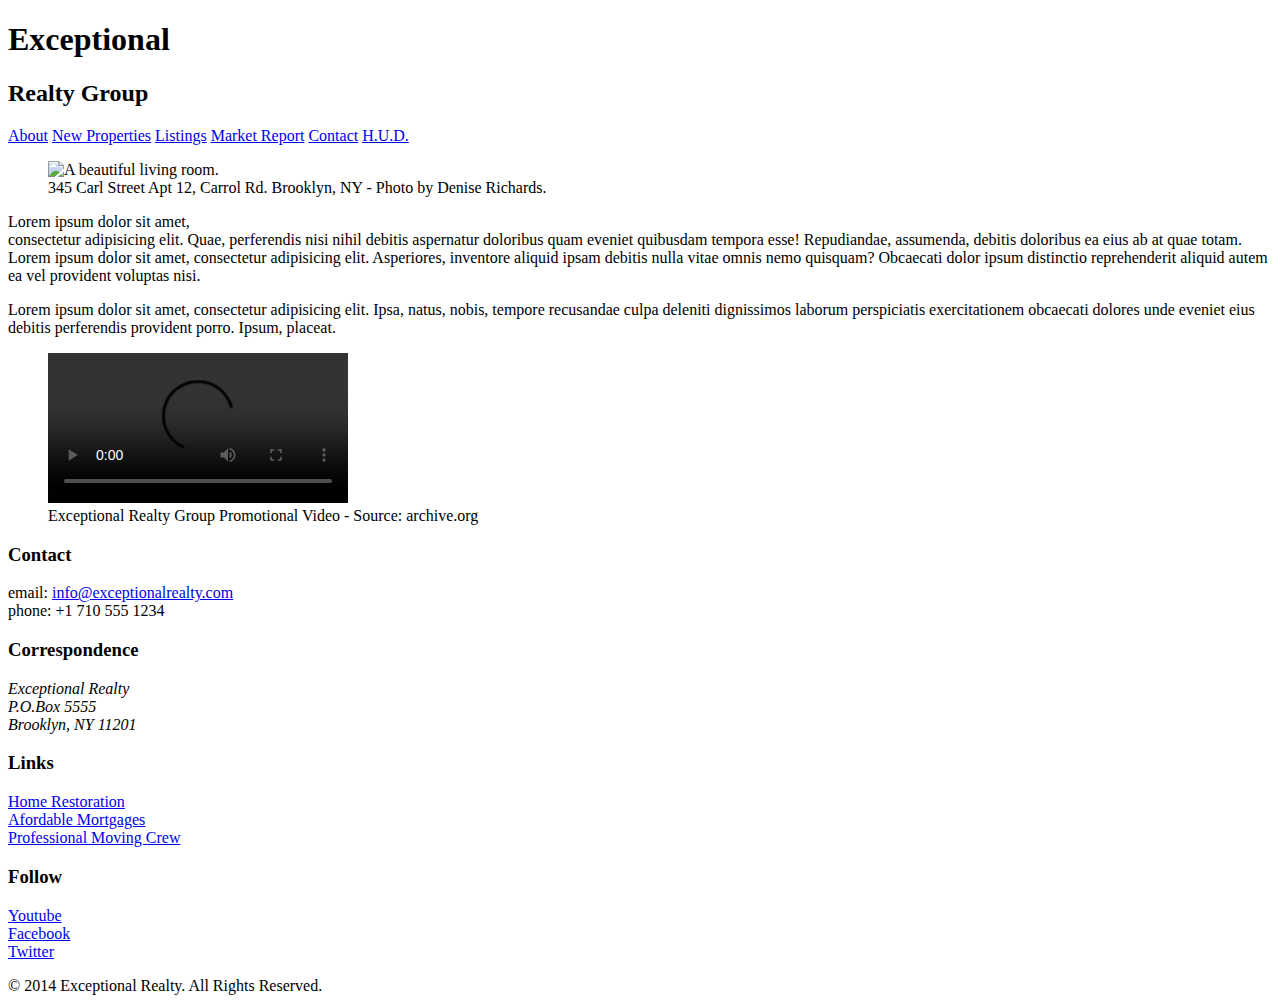
==== index.html @ edf6bea8 "automatically backed up by learn" ====
<!DOCTYPE html>
<html lang="en">
  <head>
    <meta charset="UTF-8">
    <title>Exceptional Realty Group - Luxury Homes - About</title>

  <link rel="stylesheet" href="https://cdnjs.cloudflare.com/ajax/libs/normalize/8.0.0/normalize.min.css">
  <link rel="stylesheet" href="css/style.css">
  </head>
  <body>
    <header>
      <!-- logo -->
      <h1>Exceptional</h1>
      <h2>Realty Group</h2>

      <nav>
        <a href="index.html">About</a> <a href="new-properties.html">New Properties</a> <a href="real-estate-listings.html">Listings</a> <a href="market-report.html">Market Report</a> <a href="contact.html">Contact</a> <a href="http://hud.gov" target="_blank">H.U.D.</a>
      </nav>
    </header>

    <section id="featured-property">
      <figure>
        <img src="images/intro-pic.jpg" alt="A beautiful living room." title="Welcome to Exceptional Realty Group">
        <figcaption>345 Carl Street Apt 12, Carrol Rd. Brooklyn, NY - Photo by Denise Richards.</figcaption>
      </figure>

      <p>Lorem ipsum dolor sit amet,<br> consectetur adipisicing elit. Quae, perferendis nisi nihil debitis aspernatur doloribus quam eveniet quibusdam tempora esse! Repudiandae, assumenda, debitis doloribus ea eius ab at quae totam. Lorem ipsum dolor sit amet, consectetur adipisicing elit. Asperiores, inventore aliquid ipsam debitis nulla vitae omnis nemo quisquam? Obcaecati dolor ipsum distinctio reprehenderit aliquid autem ea vel provident voluptas nisi.</p>
      <p>Lorem ipsum dolor sit amet, consectetur adipisicing elit. Ipsa, natus, nobis, tempore recusandae culpa deleniti dignissimos laborum perspiciatis exercitationem obcaecati dolores unde eveniet eius debitis perferendis provident porro. Ipsum, placeat.</p>
    </section>

    <section id="promotional">
      <figure>
        <video controls>
          <source src="videos/real-estate.mp4" type="video/mp4">
          <source src="videos/real-estate.ogv" type="video/ogg">
          Your browser does not support HTML5 video. <a href="http://browsehappy.com" target="_blank">Please upgrade your browser</a>.
        </video>
        <figcaption>Exceptional Realty Group Promotional Video - Source: archive.org</figcaption>
      </figure>
    </section>

    <section id="details">
      <div>
        <h3>Contact</h3>
        <p>
          email: <a href="mailto:info@exceptionalrealty.com">info@exceptionalrealty.com</a><br>
          phone: +1 710 555 1234
        </p>
        <h3>Correspondence</h3>
        <address>
          Exceptional Realty<br>
          P.O.Box 5555<br>
          Brooklyn, NY 11201
        </address>
      </div>

      <div>
        <h3>Links</h3>
        <p>
          <a href="#" target="_blank">Home Restoration</a><br>
          <a href="#" target="_blank">Afordable Mortgages</a><br>
          <a href="#" target="_blank">Professional Moving Crew</a>
        </p>
      </div>

      <div>
        <h3>Follow</h3>
        <p>
          <a href="#" target="_blank">Youtube</a><br>
          <a href="#" target="_blank">Facebook</a><br>
          <a href="#" target="_blank">Twitter</a>
        </p>
      </div>
    </section>

    <footer>
      &copy; 2014 Exceptional Realty. All Rights Reserved.
    </footer>

  </body>
</html>
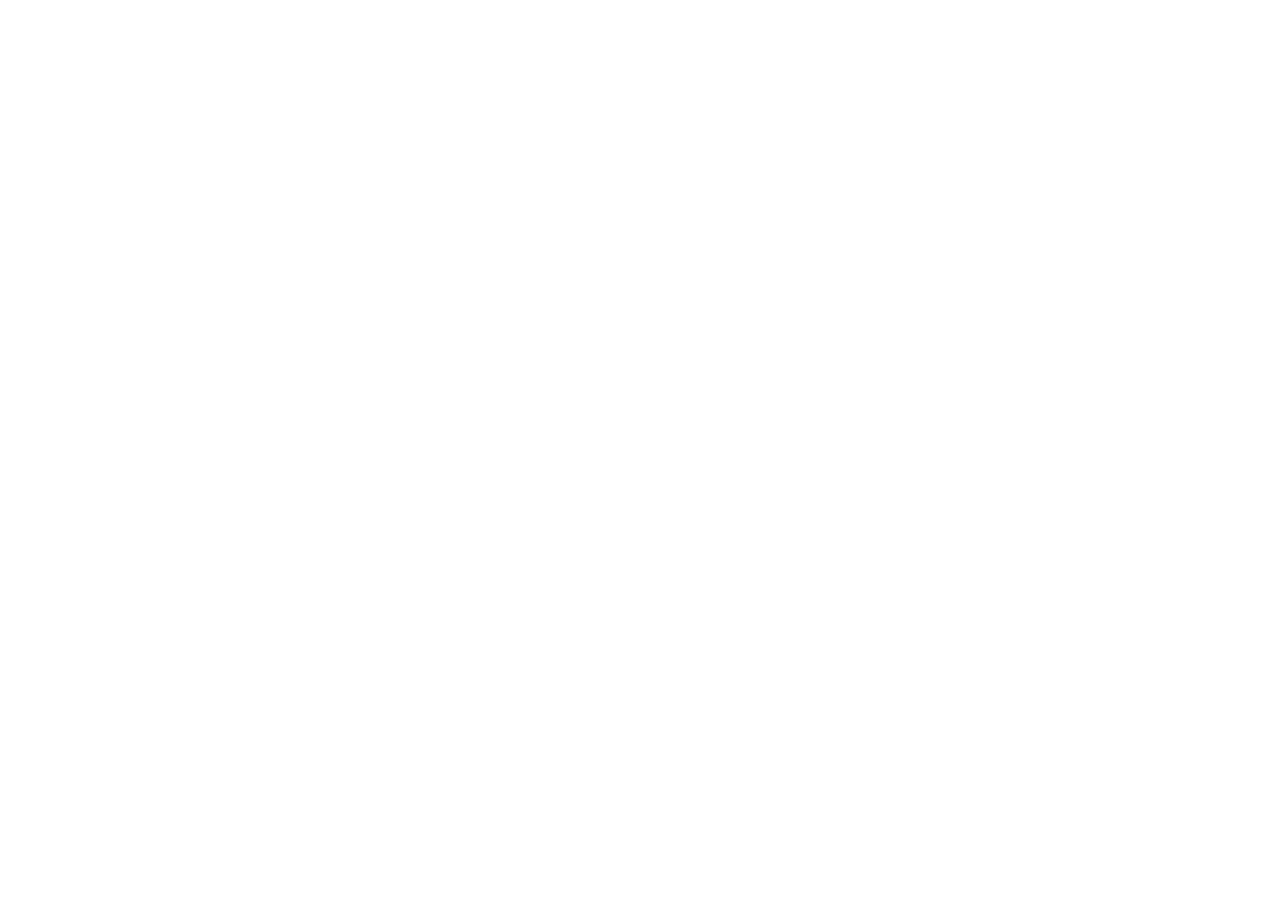
==== commit f0a917ae: "automatically backed up by learn" ====
--- a/index.html
+++ b/index.html
@@ -6,6 +6,7 @@
 
   <link rel="stylesheet" href="https://cdnjs.cloudflare.com/ajax/libs/normalize/8.0.0/normalize.min.css">
   <link rel="stylesheet" href="css/style.css">
+  <script src="https://cdnjs.cloudflare.com/ajax/libs/modernizr/2.8.3/modernizr.min.js">
   </head>
   <body>
     <header>
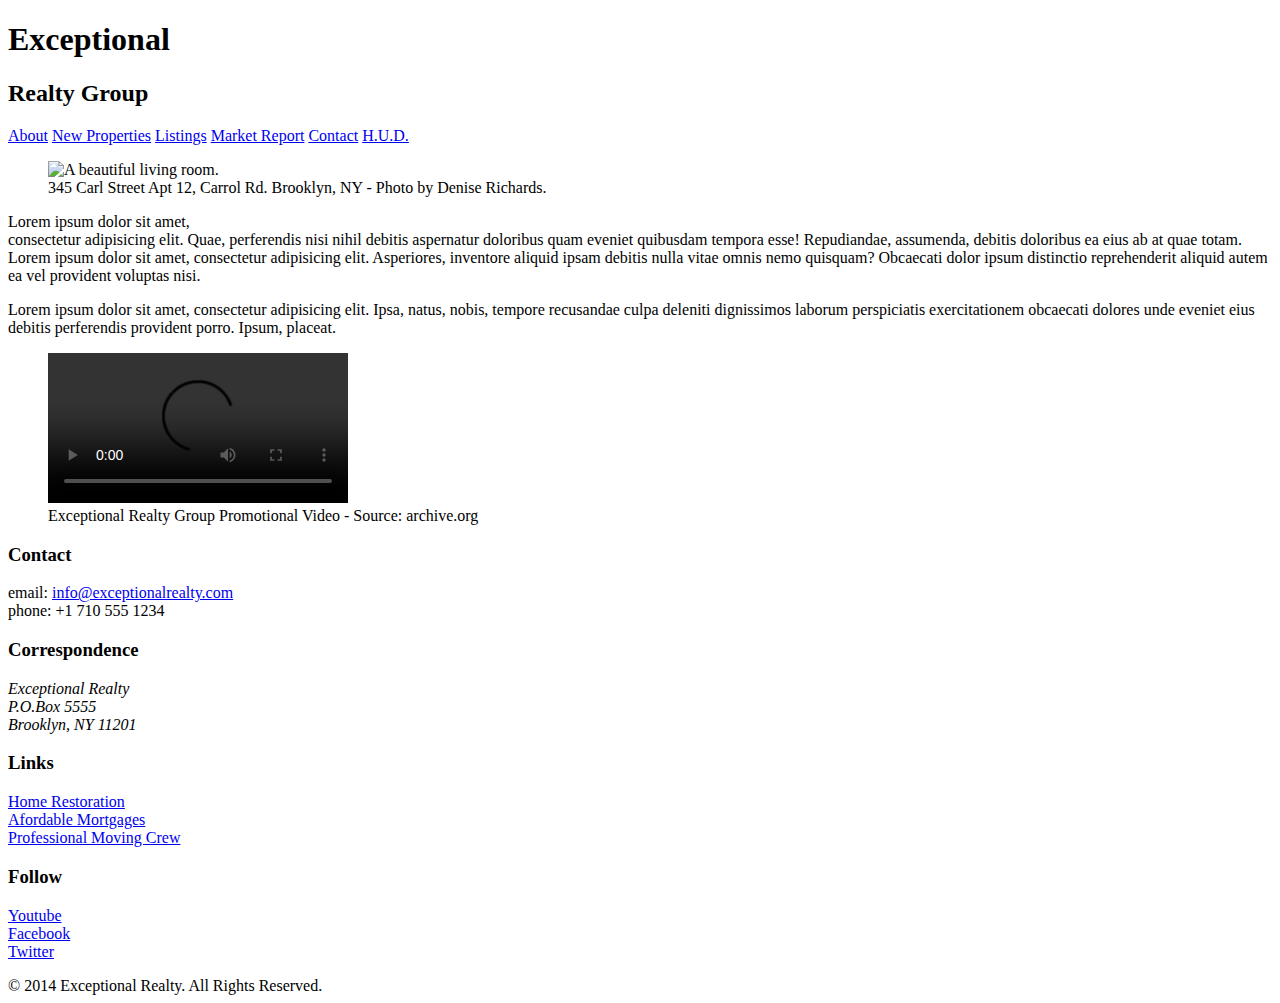
==== commit 8cc9d9dc: "automatically backed up by learn" ====
--- a/index.html
+++ b/index.html
@@ -6,7 +6,7 @@
 
   <link rel="stylesheet" href="https://cdnjs.cloudflare.com/ajax/libs/normalize/8.0.0/normalize.min.css">
   <link rel="stylesheet" href="css/style.css">
-  <script src="https://cdnjs.cloudflare.com/ajax/libs/modernizr/2.8.3/modernizr.min.js">
+  <script src="https://cdnjs.cloudflare.com/ajax/libs/modernizr/2.8.3/modernizr.min.js"></script>
   </head>
   <body>
     <header>
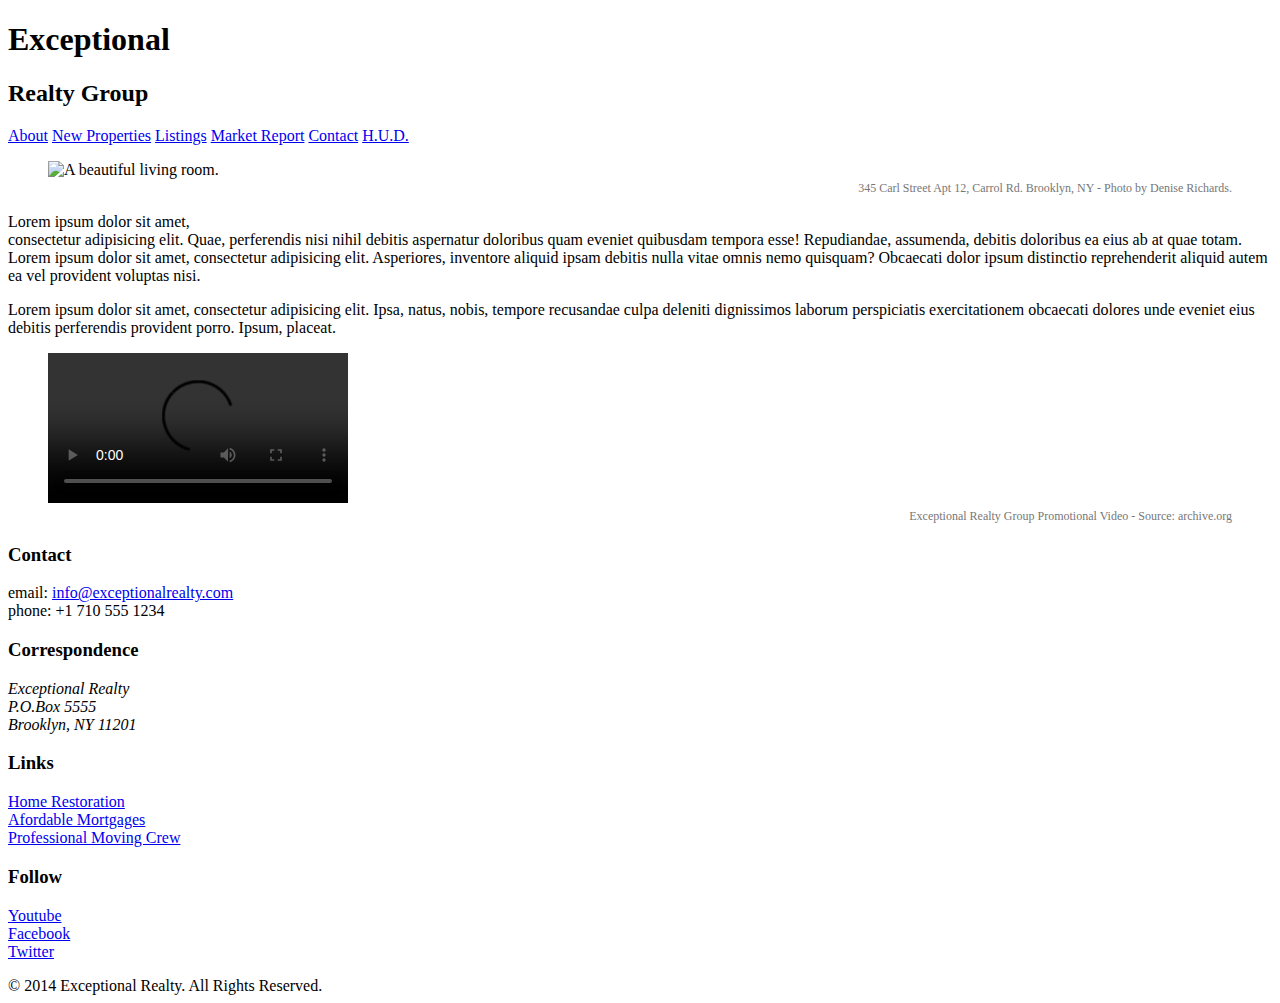
==== commit 12397226: "automatically backed up by learn" ====
--- a/index.html
+++ b/index.html
@@ -10,9 +10,11 @@
   </head>
   <body>
     <header>
-      <!-- logo -->
-      <h1>Exceptional</h1>
-      <h2>Realty Group</h2>
+      <div id="logo">
+        <h1>Exceptional</h1>
+        <h2>Realty Group</h2>
+      </div>
+
 
       <nav>
         <a href="index.html">About</a> <a href="new-properties.html">New Properties</a> <a href="real-estate-listings.html">Listings</a> <a href="market-report.html">Market Report</a> <a href="contact.html">Contact</a> <a href="http://hud.gov" target="_blank">H.U.D.</a>
--- a/css/style.css
+++ b/css/style.css
@@ -0,0 +1,39 @@
+<style>
+@import url('https://fonts.googleapis.com/css?family=Elsie|Elsie+Swash+Caps');
+</style>
+
+<style>
+@import url('https://fonts.googleapis.com/css?family=Clicker+Script');
+</style>
+
+/* CSS Syntax
+selector {
+  property: value;
+  property: value;
+  property: value;
+}
+*/
+
+/* Type Selector*/
+p {/*select all <p>*/
+font-size: 1em; /*16px, ?pt, 100%, 1em */
+line-height: 1.5em;
+}
+
+figcaption{
+  /*font-weight: normal;
+  font-size: 0.75em;
+  line-height: 1.5em;
+  font-family: Georgia, "New Times Roman", serif;*/
+  font: normal 0.75em/1.5em 'Clicker Script' , cursive;
+  color: #777;
+  text-align: right;
+}
+
+/*Class Selector (applied to as many elements as you like)*/
+.milk-text {/*select elements with class="milk-text"*/
+  font: bold 2.6em 'Clicker Script', cursive;
+  color: white;
+  text-shadow: 0 2px 3px #000;
+}
+/* ID Selector (apply to one unique element per page) */
